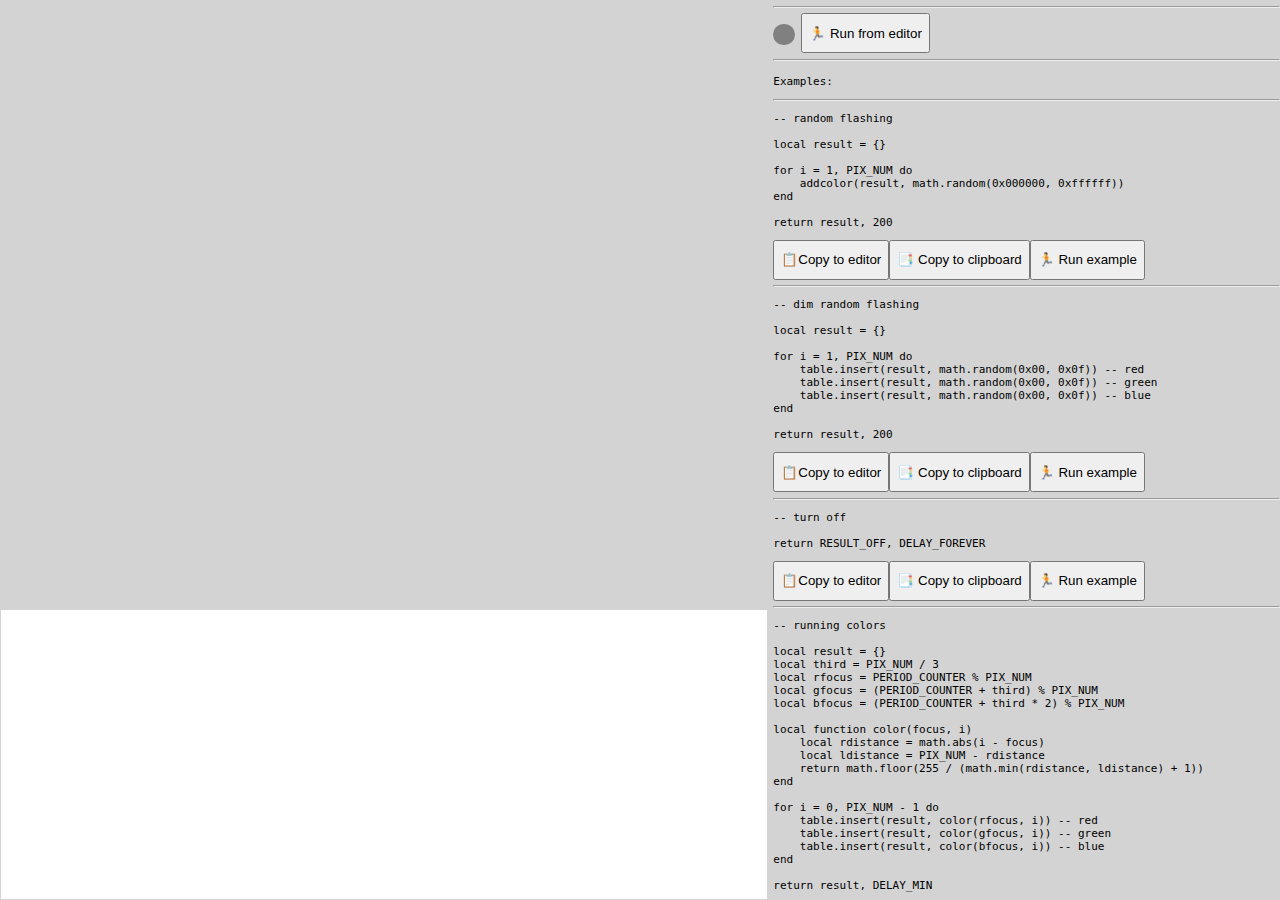
==== luasand/front/index.html @ a77236d5 "http mount" ====
<!DOCTYPE html>

<html lang="en">
	<head>
		<meta charset="utf-8">
		<title>LED strip programming</title>

		<style>
			body {
				display: grid;
				grid-template-areas:
					"a d"
					"a b"
					"c b";
				grid-template-rows: 44pt 60% 1fr;
				grid-template-columns: 60% 1fr;
				grid-gap: 4pt;
				height: 100vh;
				margin: 0;
			}

			body {
				font-family: Monospace;
				font-size: 11px;
				background-color: #d3d3d3;
				tab-size: 4;
			}

			textarea {
				font-family: Monospace;
				font-size: 11px;
			}

			.dot {
				height: 16pt;
				width: 16pt;
				background-color: black;
				border-radius: 50%;
				display: inline-block;
				vertical-align: middle;
			}

			button {
				height: 30pt;
			}

			#codeArea {
				margin: 1px;
			}

			textarea {
				resize: none;
				border: none;
				outline: none;
				padding: 0;
				margin: 1px;
			}
		</style>
	</head>

	<body>
		<script src="https://pagecdn.io/lib/ace/1.4.12/ace.min.js"></script>
		<script>
			let codeExamples = [

`-- random flashing

local result = {}

for i = 1, PIX_NUM do
	addcolor(result, math.random(0x000000, 0xffffff))
end

return result, 200
`,

`-- dim random flashing

local result = {}

for i = 1, PIX_NUM do
	table.insert(result, math.random(0x00, 0x0f)) -- red
	table.insert(result, math.random(0x00, 0x0f)) -- green
	table.insert(result, math.random(0x00, 0x0f)) -- blue
end

return result, 200
`,

`-- turn off

return RESULT_OFF, DELAY_FOREVER
`,

`-- running colors

local result = {}
local third = PIX_NUM / 3
local rfocus = PERIOD_COUNTER % PIX_NUM
local gfocus = (PERIOD_COUNTER + third) % PIX_NUM
local bfocus = (PERIOD_COUNTER + third * 2) % PIX_NUM

local function color(focus, i)
	local rdistance = math.abs(i - focus)
	local ldistance = PIX_NUM - rdistance
	return math.floor(255 / (math.min(rdistance, ldistance) + 1))
end

for i = 0, PIX_NUM - 1 do
	table.insert(result, color(rfocus, i)) -- red
	table.insert(result, color(gfocus, i)) -- green
	table.insert(result, color(bfocus, i)) -- blue
end

return result, DELAY_MIN
`,

`-- running gaps

local result = {}

local gap = 2
local step = -1  -- [-gap .. gap]
local speed = 0.6 -- (0 .. 1.0]

local offset = gap + 1
local phase = (math.floor(PERIOD_COUNTER * speed) * (offset + step)) % offset

for i = 1, PIX_NUM do
	if i % offset == phase then
		table.insert(result, math.random(0x00, 0x0f)) -- red
		table.insert(result, math.random(0x00, 0x0f)) -- green
		table.insert(result, math.random(0x00, 0x0f)) -- blue
	else
		addcolor(result, 0x000000)
	end
end

return result, 100
`,

`-- fast running colors ping pong (hypnofrog)

local result = {}
local third = PIX_NUM / 3
local phase = PERIOD_COUNTER * 16
phase = phase % (PIX_NUM * 2)
if phase > PIX_NUM then
	phase = PIX_NUM - (phase - PIX_NUM)
end
local rfocus = phase % PIX_NUM
local gfocus = (phase + third) % PIX_NUM
local bfocus = (phase + third * 2) % PIX_NUM

local function color(focus, i)
	local rdistance = math.abs(i - focus)
	local ldistance = PIX_NUM - rdistance
	return math.floor(255 / (math.min(rdistance, ldistance) + 1))
end

for i = 0, PIX_NUM - 1 do
	table.insert(result, color(rfocus, i)) -- red
	table.insert(result, color(gfocus, i)) -- green
	table.insert(result, color(bfocus, i)) -- blue
end

return result, DELAY_MIN
`,

`-- running colors 2 octaves

local result = {}
local third = PIX_NUM / 3
local phase = PERIOD_COUNTER
phase = phase % (PIX_NUM * 2)
if phase > PIX_NUM then
	phase = PIX_NUM - (phase - PIX_NUM)
end
local rfocus1 = phase % PIX_NUM
local gfocus1 = (phase + third) % PIX_NUM
local bfocus1 = (phase + third * 2) % PIX_NUM

phase = PIX_NUM - phase

local bfocus2 = phase % PIX_NUM
local gfocus2 = (phase + third) % PIX_NUM
local rfocus2 = (phase + third * 2) % PIX_NUM

local function color(focus, i)
	local rdistance = math.abs(i - focus)
	local ldistance = PIX_NUM - rdistance
	return math.floor(255 / (math.min(rdistance, ldistance) + 1))
end

local chunklen = 10
local offset = PERIOD_COUNTER % (chunklen * 2) - chunklen

for i = 0, PIX_NUM - 1 do
	if (i + offset) % (chunklen * 2) > chunklen - 1 then
		table.insert(result, color(rfocus1, i)) -- red
		table.insert(result, color(gfocus1, i)) -- green
		table.insert(result, color(bfocus1, i)) -- blue
	else
		table.insert(result, color(rfocus2, i)) -- red
		table.insert(result, color(gfocus2, i)) -- green
		table.insert(result, color(bfocus2, i)) -- blue
	end
end

return result, DELAY_MIN
`,

`-- running colors and gaps 3 octaves

local result = {}
local third = PIX_NUM / 3

local phase12 = PERIOD_COUNTER
phase12 = phase12 % (PIX_NUM * 2)
if phase12 > PIX_NUM then
	phase12 = PIX_NUM - (phase12 - PIX_NUM)
end
local rfocus1 = phase12 % PIX_NUM
local gfocus1 = (phase12 + third) % PIX_NUM
local bfocus1 = (phase12 + third * 2) % PIX_NUM

phase12 = PIX_NUM - phase12

local bfocus2 = phase12 % PIX_NUM
local gfocus2 = (phase12 + third) % PIX_NUM
local rfocus2 = (phase12 + third * 2) % PIX_NUM

local function color(focus, i)
	local rdistance = math.abs(i - focus)
	local ldistance = PIX_NUM - rdistance
	return math.floor(255 / (math.min(rdistance, ldistance) + 1))
end

local chunklen2 = 10
local offset2 = PERIOD_COUNTER % (chunklen2 * 2) - chunklen2

local gap3 = 2
local step3 = 1 -- [-gap3 .. gap3]
local speed3 = 0.6 -- (0 .. 1.0]

local offset3 = gap3 + 1
local phase3 = (math.floor(PERIOD_COUNTER * speed3) * (offset3 + step3)) % offset3

for i = 0, PIX_NUM - 1 do
    if i % offset3 == phase3 then
    	if (i + offset2) % (chunklen2 * 2) > chunklen2 - 1 then
    		table.insert(result, color(rfocus1, i)) -- red
    		table.insert(result, color(gfocus1, i)) -- green
    		table.insert(result, color(bfocus1, i)) -- blue
    	else
    		table.insert(result, color(rfocus2, i)) -- red
    		table.insert(result, color(gfocus2, i)) -- green
    		table.insert(result, color(bfocus2, i)) -- blue
    	end
	else
	    addcolor(result, 0x000000)
    end
end

return result, DELAY_MIN
`,

`-- sonar scope

local result = {}

local offset = 54
local lens = { 28, 25, 24, 23, 22, 20, 18, 17, 16, 15, 14, 13 }

local rings = {}
local posstart = offset
for i = 1, #lens do
	local posend = posstart + lens[i]
	table.insert(rings, { posstart, posend })
	posstart = posend + 1
end

local ringi = #rings - PERIOD_COUNTER % #rings
local posstart, posend = table.unpack(rings[ringi])
local pingled = 198
local pingring = 5

for i = 1, PIX_NUM do
	if i == pingled then
		local distance = #rings - ringi + pingring
		if ringi <= pingring then
			distance = distance - #rings
		end
		local f = 1.0 - distance / #rings
		f = f * f
		addcolor(result, 0x000100 * math.floor(f * 160))
	elseif i >= posstart and i <= posend then
		addcolor(result, 0x000800)
	else
		addcolor(result, 0x000000)
	end
end

return result, 80
`,

`-- radar scope

local result = {}
for i = 1, PIX_NUM do
	addcolor(result, 0x000000)
end

local offset = 54
local lens = { 28, 25, 24, 23, 22, 20, 18, 17, 16, 15, 14, 13 }
local angles = { 165.0, 140.0, 140.0, 135.0, 110.0, 90.0, 85.0, 85.0, 80.0, 70.0, 65.0, 45.0 }

local rings = {}
local posstart = offset
for i = 1, #lens do
	local posend = posstart + lens[i]
	table.insert(rings, { posstart, posend })
	posstart = posend + 1
end

local anglesteps = {}
for i = 1, #lens do
	table.insert(anglesteps, 360.0 / lens[i])
end

local threshold = 10.0
local beamazimuth = (PERIOD_COUNTER * 10 + PERIOD_COUNTER / 360) % 360
local pingazimuth = 130.0
local pingduration = 200.0
local pingindex = 198
local pingintensity = 200.0

if beamazimuth > pingazimuth and beamazimuth < pingazimuth + pingduration then
	local f = 1.0 - (beamazimuth - pingazimuth) / pingduration
	f = f * f
	setcolor(result, pingindex, math.floor(f * pingintensity) * 0x100)
end

for i = 1, #angles do
	local angle = angles[i]
	local azimuth = beamazimuth
	if angle > azimuth then
		azimuth = azimuth + 360.0
	end
	local anglestep = anglesteps[i]
	local posstart, posend = table.unpack(rings[i])

	local mindiff = 1000.0
	local selectedpos = 0

	for j = posend, posstart, -1 do
		local diff = math.abs(azimuth - angle)
		if diff < mindiff then
			mindiff = diff
			selectedpos = j
		end
		angle = angle + anglestep
	end

	if mindiff < threshold then
		local intensity = math.floor(((threshold - mindiff) / threshold) * 30)
		result[(selectedpos - 1) * 3 + 2] = intensity;
	end
end

return result, DELAY_MIN
`
			];
		</script>
		<script>
			function copyToEditor(example) {
				let p = document.getElementById(example);
				codeArea.setValue(p.textContent, -1);
			}

			function copyToClipboard(example) {
				let p = document.getElementById(example);
				let range = document.createRange();
				range.selectNode(p);
				window.getSelection().removeAllRanges();
				window.getSelection().addRange(range);
				document.execCommand("copy");
			}

			function startWebsocket() {
				window.ws = new WebSocket((location.protocol === 'https:' ? 'wss://' : 'ws://') +
					location.host + location.pathname, 'code');
				ws.onmessage = function(message) {
					console.log(message.data);
				}
				ws.onopen = function (event) {
					var connectionIndicator = document.getElementById('connectionIndicator');
					connectionIndicator.style.backgroundColor = 'red';
				};
				ws.onclose = function () {
					var connectionIndicator = document.getElementById('connectionIndicator');
					connectionIndicator.style.backgroundColor = 'gray';
					setTimeout(function () {
						startWebsocket()
					}, 1000);
				};
			}
			startWebsocket()

			function log_timestamp() {
				var d = new Date();
				return '' +
					d.getDate().toString().padStart(2, '0') + '-' +
					d.getMonth().toString().padStart(2, '0') + '-' +
					d.getFullYear().toString().substr(2, 2) + ' ' +
					d.getHours().toString().padStart(2, '0') + ':' +
					d.getMinutes().toString().padStart(2, '0') + ':' +
					d.getSeconds().toString().padStart(2, '0') + '.' +
					d.getMilliseconds().toString().padStart(3, '0');
			}

			document.addEventListener('DOMContentLoaded', function() {
				var system_console_log = console.log;
				var system_console_warn = console.error;
				var system_console_error = console.error;
				var logger = document.getElementById('log');
				try {
					let code = localStorage.getItem('code');
					if (code === null || code === "") {
						copyToEditor('randomFlashingP')
					} else {
						codeArea.setValue(code, -1);
					}
				} catch (e) {

				}
				console.log = function (message) {
					logger.value += 'I ' + log_timestamp() + ' ';
					logger.value += message + '\n';
					logger.scrollTop = logger.scrollHeight;
					system_console_log(message);
				};
				console.warn = function (message) {
					logger.value += 'W ' + log_timestamp() + ' ';
					logger.value += message + '\n';
					logger.scrollTop = logger.scrollHeight;
					system_console_warn(message);
				};
				console.error = function (message) {
					logger.value += 'E ' + log_timestamp() + ' ';
					logger.value += message + '\n';
					logger.scrollTop = logger.scrollHeight;
					system_console_error(message);
				};

				codeExamples.forEach((code, index) => {
					let examplesArea = document.getElementById('examplesArea');
					examplesArea.append(document.createElement('hr'));

					let codeP = document.createElement('p');
					codeP.textContent = code;
					codeP.style = "white-space: pre";
					examplesArea.append(codeP);

					let copyToEditorButton = document.createElement('button');
					copyToEditorButton.textContent = '\u{1f4cb}Copy to editor';
					copyToEditorButton.onclick = () => codeArea.setValue(code, -1);
					examplesArea.append(copyToEditorButton);

					let copyToClipboardButton = document.createElement('button');
					copyToClipboardButton.textContent = '\u{1f4d1} Copy to clipboard';
					copyToClipboardButton.onclick = () => navigator.clipboard.writeText(code);
					examplesArea.append(copyToClipboardButton);

					let runButton = document.createElement('button');
					runButton.textContent = '\u{1f3c3} Run example';
					runButton.onclick = () => ws.send(code);
					examplesArea.append(runButton);
				});
				examplesArea.append(document.createElement('hr'));
			});
			window.addEventListener('beforeunload', function(event) {
				try {
					localStorage.setItem('code', codeArea.getValue());
				} catch(e) {

				}
			});
		</script>
		<div id="codeArea" style="grid-area: a;"></div>
		<div class="panel" style="grid-area: d;">
			<hr>
			<span id="connectionIndicator" class="dot"></span>
			<button type="button" onclick="ws.send(codeArea.getValue())">&#x1f3c3; Run from editor</button>	
			<hr>
		</div>
		<div id="examplesArea" style="grid-area: b; overflow-y: auto; overflow-x: hidden;">
			<p>Examples:</p>
		</div>
		<textarea id="log" style="grid-area: c;" readonly></textarea>
		<script>
			ace.config.set('basePath', 'https://pagecdn.io/lib/ace/1.4.12');
			window.codeArea = ace.edit('codeArea');
			// codeArea.setTheme('ace/theme/monokai');
			codeArea.session.setMode('ace/mode/lua');
		</script>
	</body>
</html>
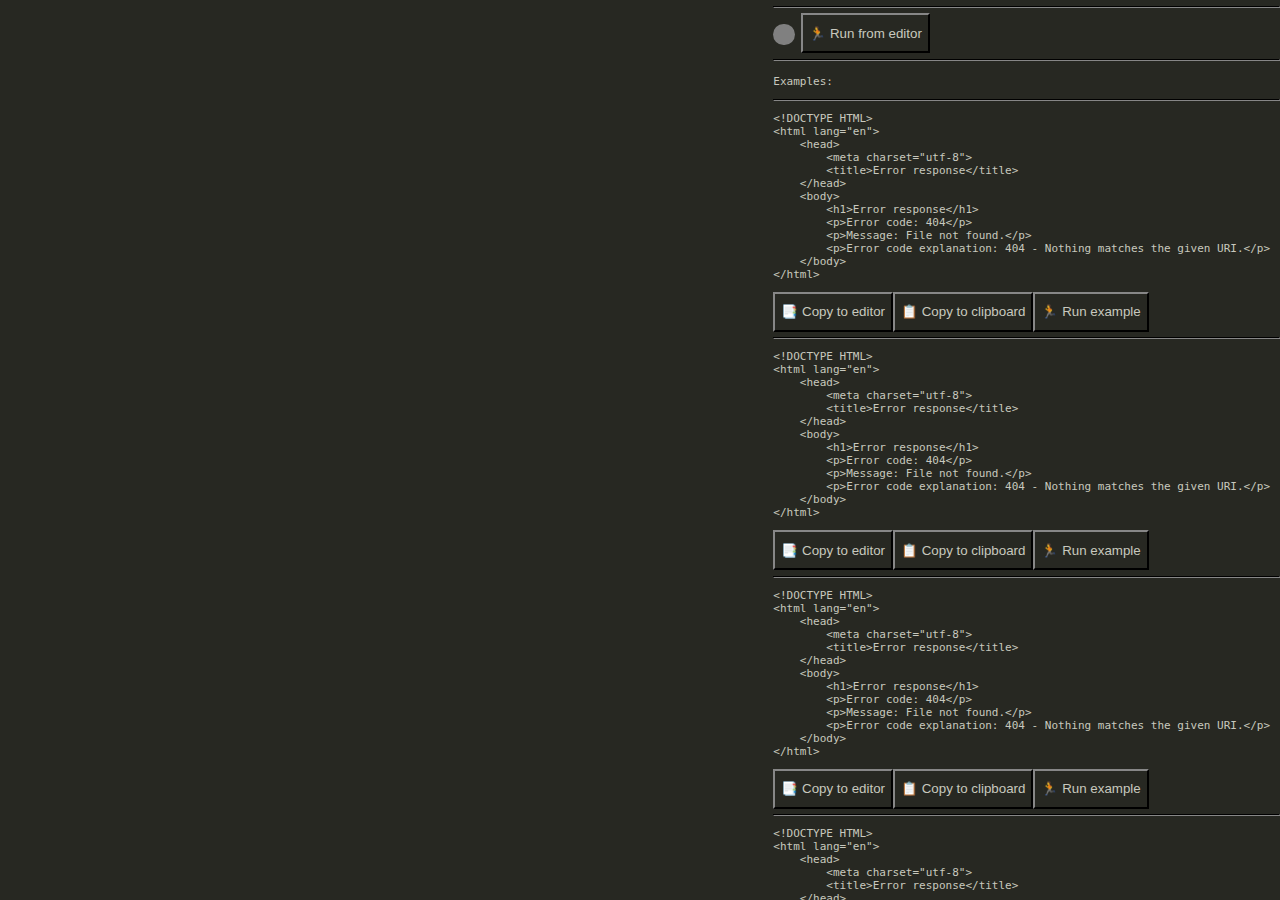
==== commit 41d05075: "examples in dir. dark theme" ====
--- a/luasand/front/index.html
+++ b/luasand/front/index.html
@@ -55,336 +55,36 @@
 				padding: 0;
 				margin: 1px;
 			}
+
+			body {
+				background-color: #272822;
+				color: #c8c8be;
+			}
+
+			button {
+				background-color: #272822;
+				color: #c8c8be;
+				border-color: #333;
+			}
+
+			textarea {
+				background-color: #272822;
+				color: #c8c8be;
+			}
+
+			hr {
+				background-color: #333;
+				border-color: #333;
+			}
 		</style>
 	</head>
 
 	<body>
 		<script src="https://pagecdn.io/lib/ace/1.4.12/ace.min.js"></script>
-		<script>
-			let codeExamples = [
-
-`-- random flashing
-
-local result = {}
-
-for i = 1, PIX_NUM do
-	addcolor(result, math.random(0x000000, 0xffffff))
-end
-
-return result, 200
-`,
-
-`-- dim random flashing
-
-local result = {}
-
-for i = 1, PIX_NUM do
-	table.insert(result, math.random(0x00, 0x0f)) -- red
-	table.insert(result, math.random(0x00, 0x0f)) -- green
-	table.insert(result, math.random(0x00, 0x0f)) -- blue
-end
-
-return result, 200
-`,
-
-`-- turn off
-
-return RESULT_OFF, DELAY_FOREVER
-`,
-
-`-- running colors
-
-local result = {}
-local third = PIX_NUM / 3
-local rfocus = PERIOD_COUNTER % PIX_NUM
-local gfocus = (PERIOD_COUNTER + third) % PIX_NUM
-local bfocus = (PERIOD_COUNTER + third * 2) % PIX_NUM
-
-local function color(focus, i)
-	local rdistance = math.abs(i - focus)
-	local ldistance = PIX_NUM - rdistance
-	return math.floor(255 / (math.min(rdistance, ldistance) + 1))
-end
-
-for i = 0, PIX_NUM - 1 do
-	table.insert(result, color(rfocus, i)) -- red
-	table.insert(result, color(gfocus, i)) -- green
-	table.insert(result, color(bfocus, i)) -- blue
-end
-
-return result, DELAY_MIN
-`,
-
-`-- running gaps
-
-local result = {}
-
-local gap = 2
-local step = -1  -- [-gap .. gap]
-local speed = 0.6 -- (0 .. 1.0]
-
-local offset = gap + 1
-local phase = (math.floor(PERIOD_COUNTER * speed) * (offset + step)) % offset
-
-for i = 1, PIX_NUM do
-	if i % offset == phase then
-		table.insert(result, math.random(0x00, 0x0f)) -- red
-		table.insert(result, math.random(0x00, 0x0f)) -- green
-		table.insert(result, math.random(0x00, 0x0f)) -- blue
-	else
-		addcolor(result, 0x000000)
-	end
-end
-
-return result, 100
-`,
-
-`-- fast running colors ping pong (hypnofrog)
-
-local result = {}
-local third = PIX_NUM / 3
-local phase = PERIOD_COUNTER * 16
-phase = phase % (PIX_NUM * 2)
-if phase > PIX_NUM then
-	phase = PIX_NUM - (phase - PIX_NUM)
-end
-local rfocus = phase % PIX_NUM
-local gfocus = (phase + third) % PIX_NUM
-local bfocus = (phase + third * 2) % PIX_NUM
-
-local function color(focus, i)
-	local rdistance = math.abs(i - focus)
-	local ldistance = PIX_NUM - rdistance
-	return math.floor(255 / (math.min(rdistance, ldistance) + 1))
-end
-
-for i = 0, PIX_NUM - 1 do
-	table.insert(result, color(rfocus, i)) -- red
-	table.insert(result, color(gfocus, i)) -- green
-	table.insert(result, color(bfocus, i)) -- blue
-end
-
-return result, DELAY_MIN
-`,
-
-`-- running colors 2 octaves
-
-local result = {}
-local third = PIX_NUM / 3
-local phase = PERIOD_COUNTER
-phase = phase % (PIX_NUM * 2)
-if phase > PIX_NUM then
-	phase = PIX_NUM - (phase - PIX_NUM)
-end
-local rfocus1 = phase % PIX_NUM
-local gfocus1 = (phase + third) % PIX_NUM
-local bfocus1 = (phase + third * 2) % PIX_NUM
-
-phase = PIX_NUM - phase
-
-local bfocus2 = phase % PIX_NUM
-local gfocus2 = (phase + third) % PIX_NUM
-local rfocus2 = (phase + third * 2) % PIX_NUM
-
-local function color(focus, i)
-	local rdistance = math.abs(i - focus)
-	local ldistance = PIX_NUM - rdistance
-	return math.floor(255 / (math.min(rdistance, ldistance) + 1))
-end
-
-local chunklen = 10
-local offset = PERIOD_COUNTER % (chunklen * 2) - chunklen
-
-for i = 0, PIX_NUM - 1 do
-	if (i + offset) % (chunklen * 2) > chunklen - 1 then
-		table.insert(result, color(rfocus1, i)) -- red
-		table.insert(result, color(gfocus1, i)) -- green
-		table.insert(result, color(bfocus1, i)) -- blue
-	else
-		table.insert(result, color(rfocus2, i)) -- red
-		table.insert(result, color(gfocus2, i)) -- green
-		table.insert(result, color(bfocus2, i)) -- blue
-	end
-end
-
-return result, DELAY_MIN
-`,
-
-`-- running colors and gaps 3 octaves
-
-local result = {}
-local third = PIX_NUM / 3
-
-local phase12 = PERIOD_COUNTER
-phase12 = phase12 % (PIX_NUM * 2)
-if phase12 > PIX_NUM then
-	phase12 = PIX_NUM - (phase12 - PIX_NUM)
-end
-local rfocus1 = phase12 % PIX_NUM
-local gfocus1 = (phase12 + third) % PIX_NUM
-local bfocus1 = (phase12 + third * 2) % PIX_NUM
-
-phase12 = PIX_NUM - phase12
-
-local bfocus2 = phase12 % PIX_NUM
-local gfocus2 = (phase12 + third) % PIX_NUM
-local rfocus2 = (phase12 + third * 2) % PIX_NUM
-
-local function color(focus, i)
-	local rdistance = math.abs(i - focus)
-	local ldistance = PIX_NUM - rdistance
-	return math.floor(255 / (math.min(rdistance, ldistance) + 1))
-end
-
-local chunklen2 = 10
-local offset2 = PERIOD_COUNTER % (chunklen2 * 2) - chunklen2
-
-local gap3 = 2
-local step3 = 1 -- [-gap3 .. gap3]
-local speed3 = 0.6 -- (0 .. 1.0]
-
-local offset3 = gap3 + 1
-local phase3 = (math.floor(PERIOD_COUNTER * speed3) * (offset3 + step3)) % offset3
-
-for i = 0, PIX_NUM - 1 do
-    if i % offset3 == phase3 then
-    	if (i + offset2) % (chunklen2 * 2) > chunklen2 - 1 then
-    		table.insert(result, color(rfocus1, i)) -- red
-    		table.insert(result, color(gfocus1, i)) -- green
-    		table.insert(result, color(bfocus1, i)) -- blue
-    	else
-    		table.insert(result, color(rfocus2, i)) -- red
-    		table.insert(result, color(gfocus2, i)) -- green
-    		table.insert(result, color(bfocus2, i)) -- blue
-    	end
-	else
-	    addcolor(result, 0x000000)
-    end
-end
-
-return result, DELAY_MIN
-`,
-
-`-- sonar scope
-
-local result = {}
-
-local offset = 54
-local lens = { 28, 25, 24, 23, 22, 20, 18, 17, 16, 15, 14, 13 }
-
-local rings = {}
-local posstart = offset
-for i = 1, #lens do
-	local posend = posstart + lens[i]
-	table.insert(rings, { posstart, posend })
-	posstart = posend + 1
-end
-
-local ringi = #rings - PERIOD_COUNTER % #rings
-local posstart, posend = table.unpack(rings[ringi])
-local pingled = 198
-local pingring = 5
-
-for i = 1, PIX_NUM do
-	if i == pingled then
-		local distance = #rings - ringi + pingring
-		if ringi <= pingring then
-			distance = distance - #rings
-		end
-		local f = 1.0 - distance / #rings
-		f = f * f
-		addcolor(result, 0x000100 * math.floor(f * 160))
-	elseif i >= posstart and i <= posend then
-		addcolor(result, 0x000800)
-	else
-		addcolor(result, 0x000000)
-	end
-end
-
-return result, 80
-`,
-
-`-- radar scope
-
-local result = {}
-for i = 1, PIX_NUM do
-	addcolor(result, 0x000000)
-end
-
-local offset = 54
-local lens = { 28, 25, 24, 23, 22, 20, 18, 17, 16, 15, 14, 13 }
-local angles = { 165.0, 140.0, 140.0, 135.0, 110.0, 90.0, 85.0, 85.0, 80.0, 70.0, 65.0, 45.0 }
-
-local rings = {}
-local posstart = offset
-for i = 1, #lens do
-	local posend = posstart + lens[i]
-	table.insert(rings, { posstart, posend })
-	posstart = posend + 1
-end
-
-local anglesteps = {}
-for i = 1, #lens do
-	table.insert(anglesteps, 360.0 / lens[i])
-end
-
-local threshold = 10.0
-local beamazimuth = (PERIOD_COUNTER * 10 + PERIOD_COUNTER / 360) % 360
-local pingazimuth = 130.0
-local pingduration = 200.0
-local pingindex = 198
-local pingintensity = 200.0
-
-if beamazimuth > pingazimuth and beamazimuth < pingazimuth + pingduration then
-	local f = 1.0 - (beamazimuth - pingazimuth) / pingduration
-	f = f * f
-	setcolor(result, pingindex, math.floor(f * pingintensity) * 0x100)
-end
-
-for i = 1, #angles do
-	local angle = angles[i]
-	local azimuth = beamazimuth
-	if angle > azimuth then
-		azimuth = azimuth + 360.0
-	end
-	local anglestep = anglesteps[i]
-	local posstart, posend = table.unpack(rings[i])
-
-	local mindiff = 1000.0
-	local selectedpos = 0
-
-	for j = posend, posstart, -1 do
-		local diff = math.abs(azimuth - angle)
-		if diff < mindiff then
-			mindiff = diff
-			selectedpos = j
-		end
-		angle = angle + anglestep
-	end
-
-	if mindiff < threshold then
-		local intensity = math.floor(((threshold - mindiff) / threshold) * 30)
-		result[(selectedpos - 1) * 3 + 2] = intensity;
-	end
-end
-
-return result, DELAY_MIN
-`
-			];
-		</script>
 		<script>
 			function copyToEditor(example) {
 				let p = document.getElementById(example);
 				codeArea.setValue(p.textContent, -1);
-			}
-
-			function copyToClipboard(example) {
-				let p = document.getElementById(example);
-				let range = document.createRange();
-				range.selectNode(p);
-				window.getSelection().removeAllRanges();
-				window.getSelection().addRange(range);
-				document.execCommand("copy");
 			}
 
 			function startWebsocket() {
@@ -394,11 +94,11 @@
 					console.log(message.data);
 				}
 				ws.onopen = function (event) {
-					var connectionIndicator = document.getElementById('connectionIndicator');
+					let connectionIndicator = document.getElementById('connectionIndicator');
 					connectionIndicator.style.backgroundColor = 'red';
 				};
 				ws.onclose = function () {
-					var connectionIndicator = document.getElementById('connectionIndicator');
+					let connectionIndicator = document.getElementById('connectionIndicator');
 					connectionIndicator.style.backgroundColor = 'gray';
 					setTimeout(function () {
 						startWebsocket()
@@ -408,7 +108,7 @@
 			startWebsocket()
 
 			function log_timestamp() {
-				var d = new Date();
+				let d = new Date();
 				return '' +
 					d.getDate().toString().padStart(2, '0') + '-' +
 					d.getMonth().toString().padStart(2, '0') + '-' +
@@ -420,10 +120,10 @@
 			}
 
 			document.addEventListener('DOMContentLoaded', function() {
-				var system_console_log = console.log;
-				var system_console_warn = console.error;
-				var system_console_error = console.error;
-				var logger = document.getElementById('log');
+				let system_console_log = console.log;
+				let system_console_warn = console.error;
+				let system_console_error = console.error;
+				let logger = document.getElementById('log');
 				try {
 					let code = localStorage.getItem('code');
 					if (code === null || code === "") {
@@ -453,6 +153,16 @@
 					system_console_error(message);
 				};
 
+				let xmlHttp = new XMLHttpRequest();
+				xmlHttp.open('GET', 'examples/list', false);
+				xmlHttp.send(null);
+				let codeExamples = xmlHttp.responseText.trimRight().split('\n').map((exampleName) => {
+					let xmlHttp = new XMLHttpRequest();
+					xmlHttp.open('GET', 'examples/' + exampleName, false);
+					xmlHttp.send(null);
+					return xmlHttp.responseText;
+				});
+
 				codeExamples.forEach((code, index) => {
 					let examplesArea = document.getElementById('examplesArea');
 					examplesArea.append(document.createElement('hr'));
@@ -463,12 +173,12 @@
 					examplesArea.append(codeP);
 
 					let copyToEditorButton = document.createElement('button');
-					copyToEditorButton.textContent = '\u{1f4cb}Copy to editor';
+					copyToEditorButton.textContent = '\u{1f4d1} Copy to editor';
 					copyToEditorButton.onclick = () => codeArea.setValue(code, -1);
 					examplesArea.append(copyToEditorButton);
 
 					let copyToClipboardButton = document.createElement('button');
-					copyToClipboardButton.textContent = '\u{1f4d1} Copy to clipboard';
+					copyToClipboardButton.textContent = '\u{1f4cb} Copy to clipboard';
 					copyToClipboardButton.onclick = () => navigator.clipboard.writeText(code);
 					examplesArea.append(copyToClipboardButton);
 
@@ -501,7 +211,7 @@
 		<script>
 			ace.config.set('basePath', 'https://pagecdn.io/lib/ace/1.4.12');
 			window.codeArea = ace.edit('codeArea');
-			// codeArea.setTheme('ace/theme/monokai');
+			codeArea.setTheme('ace/theme/monokai');
 			codeArea.session.setMode('ace/mode/lua');
 		</script>
 	</body>
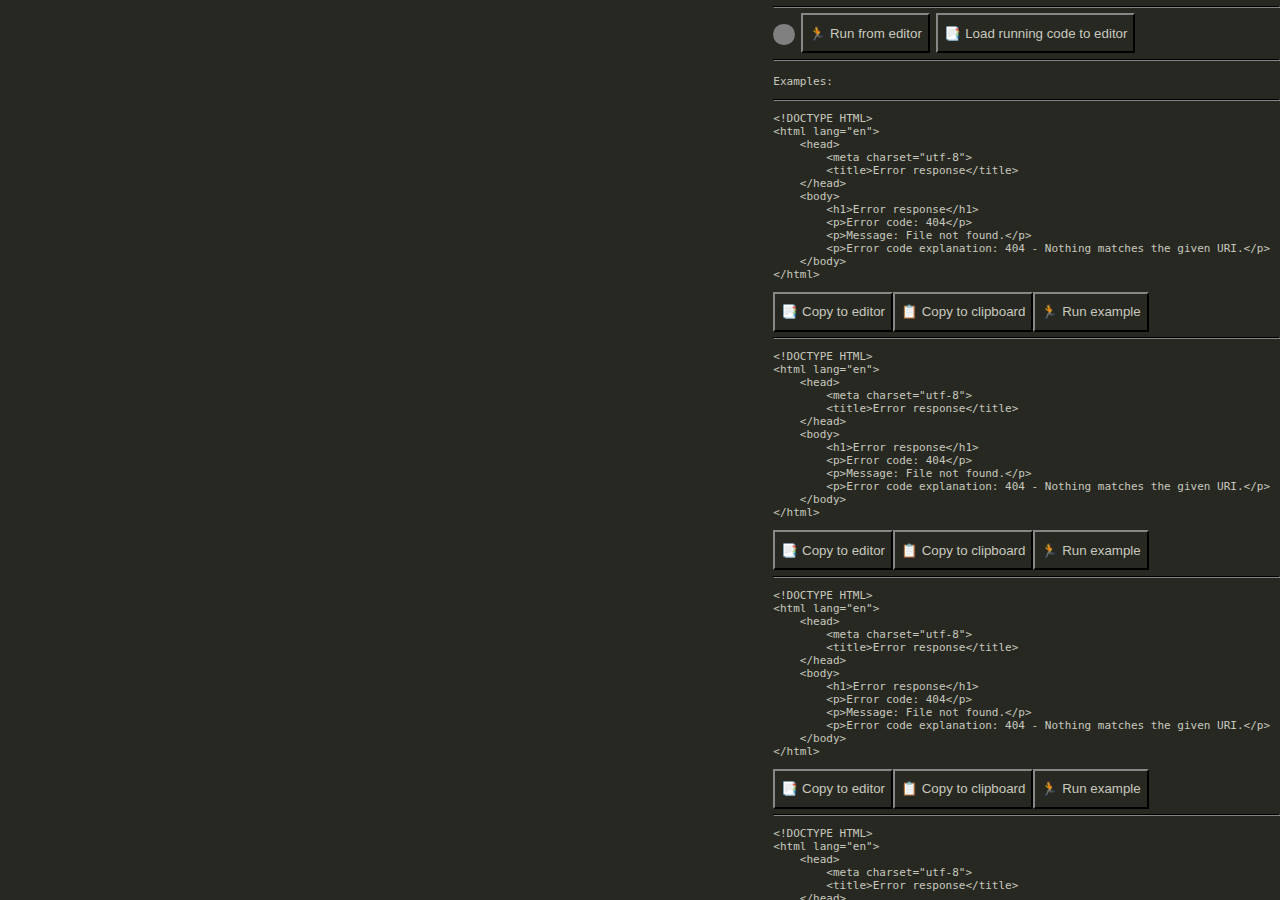
==== commit 84ffb740: "fetching current running code" ====
--- a/luasand/front/index.html
+++ b/luasand/front/index.html
@@ -82,9 +82,11 @@
 	<body>
 		<script src="https://pagecdn.io/lib/ace/1.4.12/ace.min.js"></script>
 		<script>
-			function copyToEditor(example) {
-				let p = document.getElementById(example);
-				codeArea.setValue(p.textContent, -1);
+			function httpGet(url) {
+				let xmlHttp = new XMLHttpRequest();
+				xmlHttp.open('GET', url, false);
+				xmlHttp.send(null);
+				return xmlHttp.responseText;
 			}
 
 			function startWebsocket() {
@@ -124,16 +126,6 @@
 				let system_console_warn = console.error;
 				let system_console_error = console.error;
 				let logger = document.getElementById('log');
-				try {
-					let code = localStorage.getItem('code');
-					if (code === null || code === "") {
-						copyToEditor('randomFlashingP')
-					} else {
-						codeArea.setValue(code, -1);
-					}
-				} catch (e) {
-
-				}
 				console.log = function (message) {
 					logger.value += 'I ' + log_timestamp() + ' ';
 					logger.value += message + '\n';
@@ -153,14 +145,8 @@
 					system_console_error(message);
 				};
 
-				let xmlHttp = new XMLHttpRequest();
-				xmlHttp.open('GET', 'examples/list', false);
-				xmlHttp.send(null);
-				let codeExamples = xmlHttp.responseText.trimRight().split('\n').map((exampleName) => {
-					let xmlHttp = new XMLHttpRequest();
-					xmlHttp.open('GET', 'examples/' + exampleName, false);
-					xmlHttp.send(null);
-					return xmlHttp.responseText;
+				window.codeExamples = httpGet('examples/list').trimRight().split('\n').map((exampleName) => {
+					return httpGet('examples/' + exampleName);
 				});
 
 				codeExamples.forEach((code, index) => {
@@ -188,20 +174,38 @@
 					examplesArea.append(runButton);
 				});
 				examplesArea.append(document.createElement('hr'));
-			});
-			window.addEventListener('beforeunload', function(event) {
 				try {
-					localStorage.setItem('code', codeArea.getValue());
-				} catch(e) {
+					let code = localStorage.getItem('code');
+					if (code === null || code === "") {
+						codeArea.setValue(codeExamples[0], -1);
+					} else {
+						codeArea.setValue(code, -1);
+					}
+				} catch (e) {
 
 				}
 			});
+			let onClose = function(event) {
+				try {
+					let code = codeArea.getValue();
+					localStorage.setItem('code', code);
+				} catch(e) {
+
+				}
+			}
+			window.addEventListener('beforeunload', onClose);
+			window.addEventListener('pagehide', onClose);
 		</script>
 		<div id="codeArea" style="grid-area: a;"></div>
 		<div class="panel" style="grid-area: d;">
 			<hr>
 			<span id="connectionIndicator" class="dot"></span>
-			<button type="button" onclick="ws.send(codeArea.getValue())">&#x1f3c3; Run from editor</button>	
+			<button type="button" onclick="ws.send(codeArea.getValue())">
+				&#x1f3c3; Run from editor
+			</button>
+			<button type="button" onclick="codeArea.setValue(httpGet('running'), -1)">
+				&#x1f4d1; Load running code to editor
+			</button>
 			<hr>
 		</div>
 		<div id="examplesArea" style="grid-area: b; overflow-y: auto; overflow-x: hidden;">
